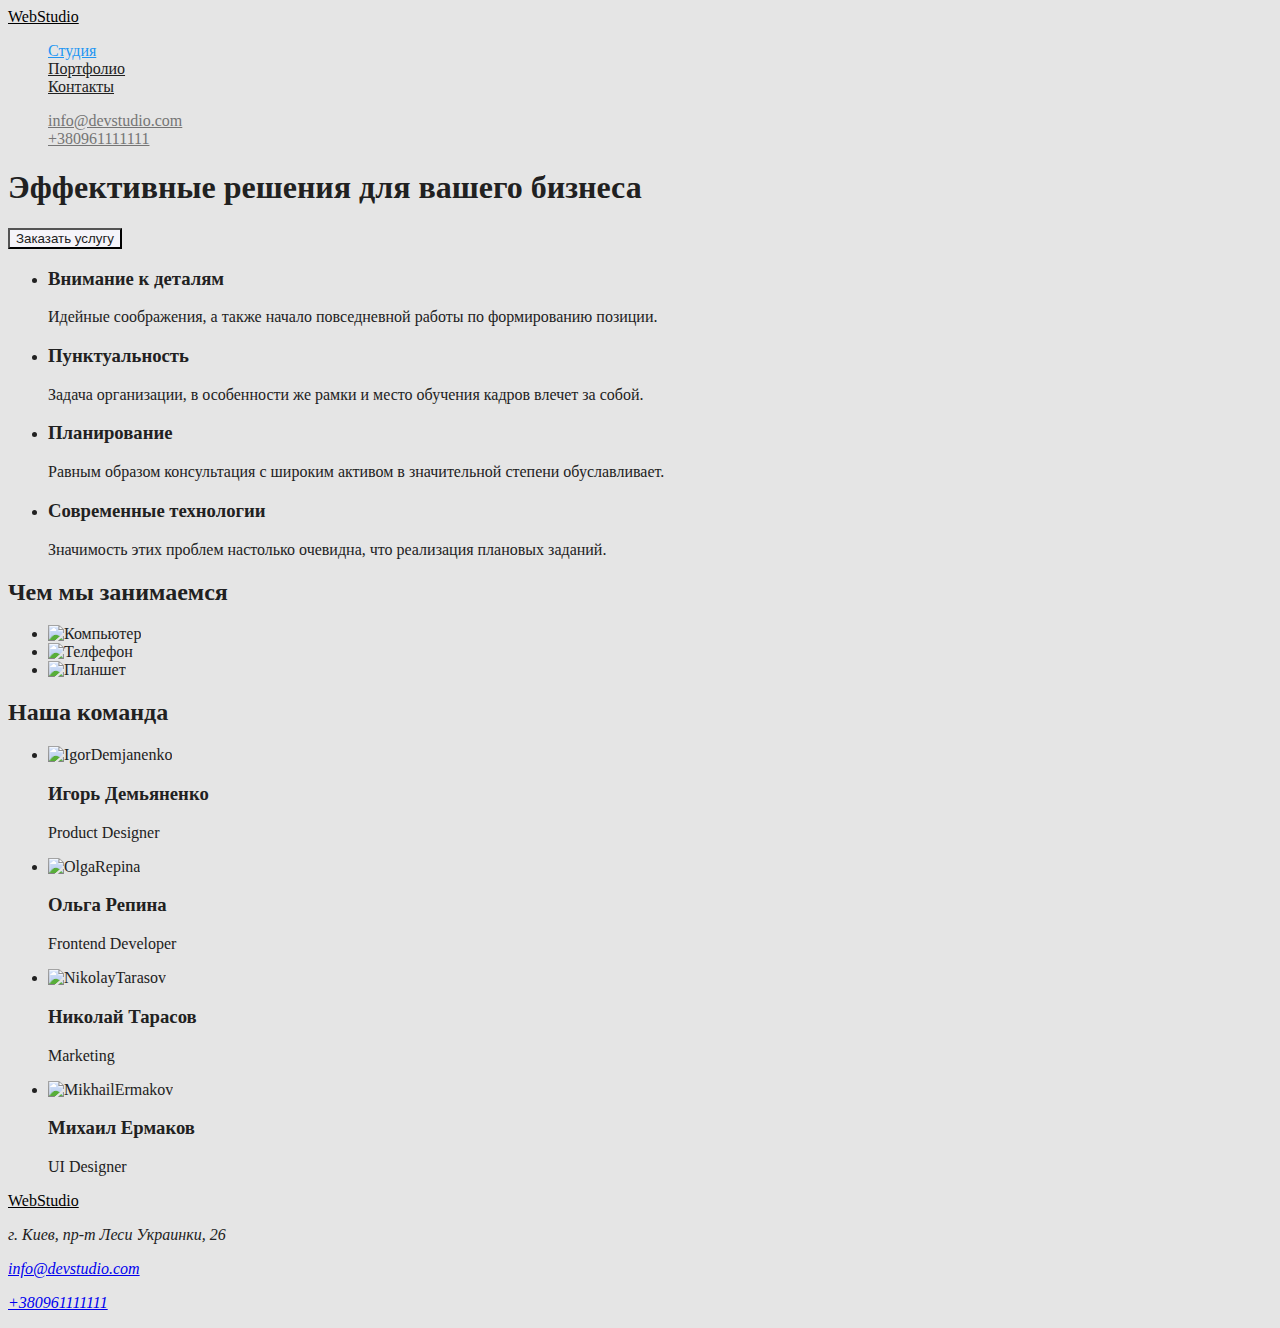
==== index.html @ 55116d8c "Сделал разметку и дал стили странице портфолио" ====
<!DOCTYPE html>
<html lang="ru">
<head>
    <meta charset="UTF-8">
    <meta http-equiv="X-UA-Compatible" content="IE=edge">
    <meta name="viewport" content="width=device-width, initial-scale=1.0">
    <title>Студия</title>
    <link rel="stylesheet" href="./css/styles.css">
</head>
<body>
    <header class="page-header">
        <nav>
        <a href="/" class="logo">
            WebStudio
        </a>
        <ul class="site-nav list">
         <li><a class="link current" href="">Студия</a></li>
         <li><a class="link" href="./portfolio.html">Портфолио</a></li>
         <li><a class="link" href="">Контакты</a></li>
        </ul>
        </nav>
        <ul class="contacts list">
            <li><a class="item" href="mailto:info@devstudio.com">info@devstudio.com</a></li>
            <li><a class="item" href="tel:+380961111111">+380961111111</a></li>
        </ul>
    </header>
 <main>
    
        <section class="hero">
            <h1 class="hero-title">Эффективные решения для вашего бизнеса</h1>
            <button type="button" class="button">Заказать услугу</button>
        </section>
        <section>
            <ul>
                <li>
                    <h3>Внимание к деталям</h3>
                    <p>Идейные соображения, а также начало повседневной работы по формированию позиции.</p>
                </li>
                <li>
                    <h3>Пунктуальность</h3>
                    <p>Задача организации, в особенности же рамки и место обучения кадров влечет за собой.</p>
                </li>
                <li>
                    <h3>Планирование</h3>
                    <p>Равным образом консультация с широким активом в значительной степени обуславливает.</p>
                </li>
                <li>
                    <h3>Современные технологии</h3>
                    <p>Значимость этих проблем настолько очевидна, что реализация плановых заданий.</p>
                </li>
            </ul>
        </section>
        <section>
            <h2>Чем мы занимаемся</h2>
                <ul>
                    <li>
                        <img src="./img/computer.jpeg" alt="Компьютер" width="370">
                    </li>
                    <li>
                        <img src="./img/cellphone.jpeg" alt="Телфефон" width="370">
                    </li>
                    <li>
                        <img src="./img/tablet.jpeg" alt="Планшет" width="370">
                    </li>
                </ul>
        </section>
        <section>
            <h2>Наша команда</h2>
                <ul>
                    <li><img src="./img/igordemjanenko.jpeg" alt="IgorDemjanenko" width="270">
                        <h3>Игорь Демьяненко</h3>
                        <p>Product Designer</p>
                    </li>
                    <li><img src="./img/olgarepina.jpeg" alt="OlgaRepina" width="270">
                        <h3>Ольга Репина</h3>
                        <p>Frontend Developer</p>
                    </li>
                    <li><img src="./img/nikolaytarasov.jpeg" alt="NikolayTarasov" width="270">
                        <h3>Николай Тарасов</h3>
                        <p>Marketing</p>
                    </li>
                    <li><img src="./img/mikhailermakov.jpeg" alt="MikhailErmakov" width="270">
                        <h3>Михаил Ермаков</h3>
                        <p>UI Designer</p>
                    </li>
                </ul>
        </section>

    
</main>

<footer>
    <a href="/" class="logo">
        WebStudio
    </a>
    <address>
    <p>г. Киев, пр-т Леси Украинки, 26</p>
    <p><a class="contact-item" href="mailto:info@devstudio.com">info@devstudio.com</a></p>
    <p><a class="contact-item" href="tel:+380961111111">+380961111111</a></p>
    </address>
    
    
</footer>
</body>
</html>
---- css/styles.css ----
:root {
  --primary-title-color: #212121;
  --text-color: #757575;
  --primary-bg-color: #e5e5e5;
  --accent-color: #2196f3;
}

body {
  background-color: var(--primary-bg-color);
  color: var(--primary-title-color);
}
.logo {
  color: #000000;
}
/* Навигация сайта */
.list {
  list-style: none;
}

.site-nav .link {
  color: var(--primary-title-color);
}
.site-nav .link.current {
  color: var(--accent-color);
}

.contacts .item {
  color: var(--text-color);
}
.contacts .item:hover,
.contacts .item:focus {
  color: var(--accent-color);
}
/* Стили страницы Портфолио */
/* Меню портфолио */
.button {
  background-color: #f5f4fa;
  color: var(--primary-title-color);
}
.button:hover,
.button:focus {
  background-color: var(--accent-color);
  color: #ffffff;
}

/* Примеры работ */
.work-exemples .text {
  color: var(--text-color);
}
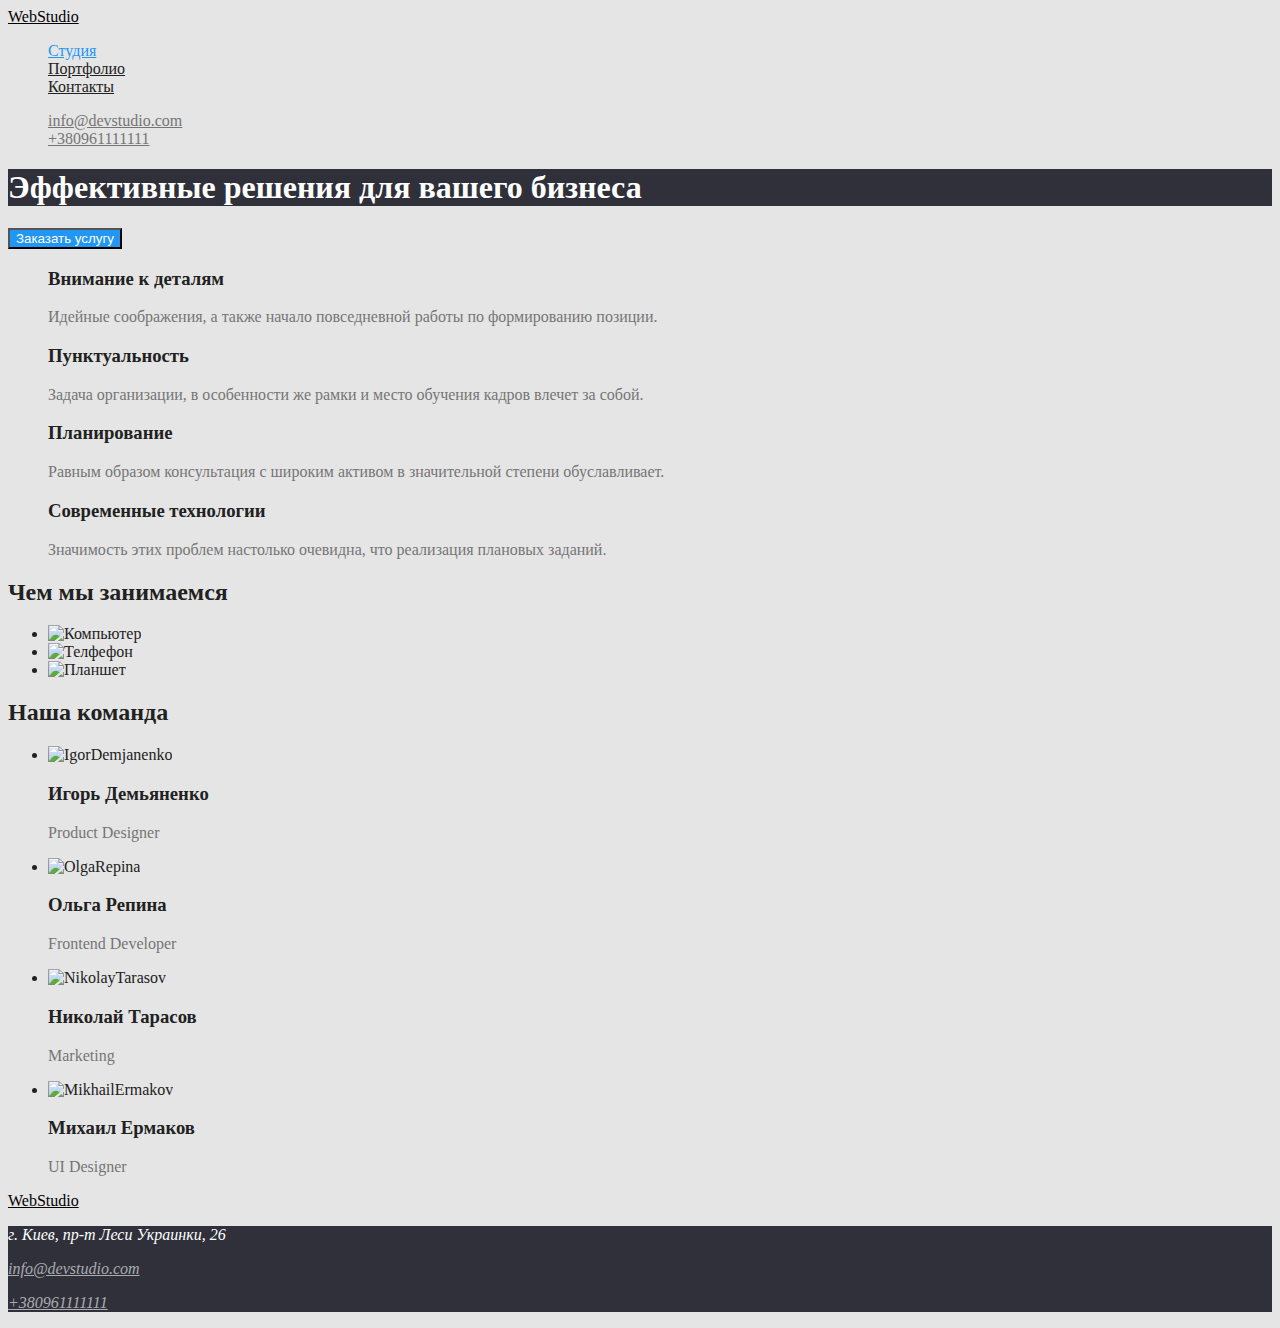
==== commit eebf5a6d: "Разметил и дал классы двум страницам" ====
--- a/index.html
+++ b/index.html
@@ -6,6 +6,10 @@
     <meta name="viewport" content="width=device-width, initial-scale=1.0">
     <title>Студия</title>
     <link rel="stylesheet" href="./css/styles.css">
+    <link rel="preconnect" href="https://fonts.googleapis.com">
+    <link rel="preconnect" href="https://fonts.gstatic.com" crossorigin>
+    <link href="https://fonts.googleapis.com/css2?family=Raleway:wght@700&family=Roboto:wght@400;500;700;900&display=swap"rel="stylesheet">
+
 </head>
 <body>
     <header class="page-header">
@@ -28,25 +32,25 @@
     
         <section class="hero">
             <h1 class="hero-title">Эффективные решения для вашего бизнеса</h1>
-            <button type="button" class="button">Заказать услугу</button>
+            <button type="button" class="button-primary">Заказать услугу</button>
         </section>
-        <section>
-            <ul>
+        <section class="section">
+            <ul class="exemples list">
                 <li>
-                    <h3>Внимание к деталям</h3>
-                    <p>Идейные соображения, а также начало повседневной работы по формированию позиции.</p>
+                    <h3 class="title">Внимание к деталям</h3>
+                    <p class="text">Идейные соображения, а также начало повседневной работы по формированию позиции.</p>
                 </li>
                 <li>
-                    <h3>Пунктуальность</h3>
-                    <p>Задача организации, в особенности же рамки и место обучения кадров влечет за собой.</p>
+                    <h3 class="title">Пунктуальность</h3>
+                    <p class="text">Задача организации, в особенности же рамки и место обучения кадров влечет за собой.</p>
                 </li>
                 <li>
-                    <h3>Планирование</h3>
-                    <p>Равным образом консультация с широким активом в значительной степени обуславливает.</p>
+                    <h3 class="title">Планирование</h3>
+                    <p class="text">Равным образом консультация с широким активом в значительной степени обуславливает.</p>
                 </li>
                 <li>
-                    <h3>Современные технологии</h3>
-                    <p>Значимость этих проблем настолько очевидна, что реализация плановых заданий.</p>
+                    <h3 class="title">Современные технологии</h3>
+                    <p class="text">Значимость этих проблем настолько очевидна, что реализация плановых заданий.</p>
                 </li>
             </ul>
         </section>
@@ -68,20 +72,20 @@
             <h2>Наша команда</h2>
                 <ul>
                     <li><img src="./img/igordemjanenko.jpeg" alt="IgorDemjanenko" width="270">
-                        <h3>Игорь Демьяненко</h3>
-                        <p>Product Designer</p>
+                        <h3 class="title">Игорь Демьяненко</h3>
+                        <p class="text">Product Designer</p>
                     </li>
                     <li><img src="./img/olgarepina.jpeg" alt="OlgaRepina" width="270">
-                        <h3>Ольга Репина</h3>
-                        <p>Frontend Developer</p>
+                        <h3 class="title">Ольга Репина</h3>
+                        <p class="text">Frontend Developer</p>
                     </li>
                     <li><img src="./img/nikolaytarasov.jpeg" alt="NikolayTarasov" width="270">
-                        <h3>Николай Тарасов</h3>
-                        <p>Marketing</p>
+                        <h3 class="title">Николай Тарасов</h3>
+                        <p class="text">Marketing</p>
                     </li>
                     <li><img src="./img/mikhailermakov.jpeg" alt="MikhailErmakov" width="270">
-                        <h3>Михаил Ермаков</h3>
-                        <p>UI Designer</p>
+                        <h3 class="title">Михаил Ермаков</h3>
+                        <p class="text">UI Designer</p>
                     </li>
                 </ul>
         </section>
@@ -93,12 +97,11 @@
     <a href="/" class="logo">
         WebStudio
     </a>
-    <address>
-    <p>г. Киев, пр-т Леси Украинки, 26</p>
-    <p><a class="contact-item" href="mailto:info@devstudio.com">info@devstudio.com</a></p>
-    <p><a class="contact-item" href="tel:+380961111111">+380961111111</a></p>
+    <address class="address">
+        <p class="location">г. Киев, пр-т Леси Украинки, 26</p>
+        <p><a class="item" href="mailto:info@devstudio.com">info@devstudio.com</a></p>
+        <p><a class="item" href="tel:+380961111111">+380961111111</a></p>
     </address>
-    
     
 </footer>
 </body>
--- a/css/styles.css
+++ b/css/styles.css
@@ -31,6 +31,20 @@
 .contacts .item:focus {
   color: var(--accent-color);
 }
+/* Стили страницы Студия */
+.hero-title {
+  color: #ffffff;
+  background-color: #2f303a;
+}
+.button-primary {
+  background-color: var(--accent-color);
+  color: #ffffff;
+}
+/* Секция Наша Команда */
+.text {
+  color: var(--text-color);
+}
+
 /* Стили страницы Портфолио */
 /* Меню портфолио */
 .button {
@@ -44,6 +58,25 @@
 }
 
 /* Примеры работ */
-.work-exemples .text {
+.exemples .text {
   color: var(--text-color);
 }
+/* Footer */
+.address {
+  background-color: #2f303a;
+}
+.address .location {
+  color: #ffffff;
+}
+.address .location:hover,
+.address .location:focus {
+  color: var(--accent-color);
+}
+
+.address .item {
+  color: rgba(255, 255, 255, 0.6);
+}
+.address .item:hover,
+.address .item:focus {
+  color: var(--accent-color);
+}
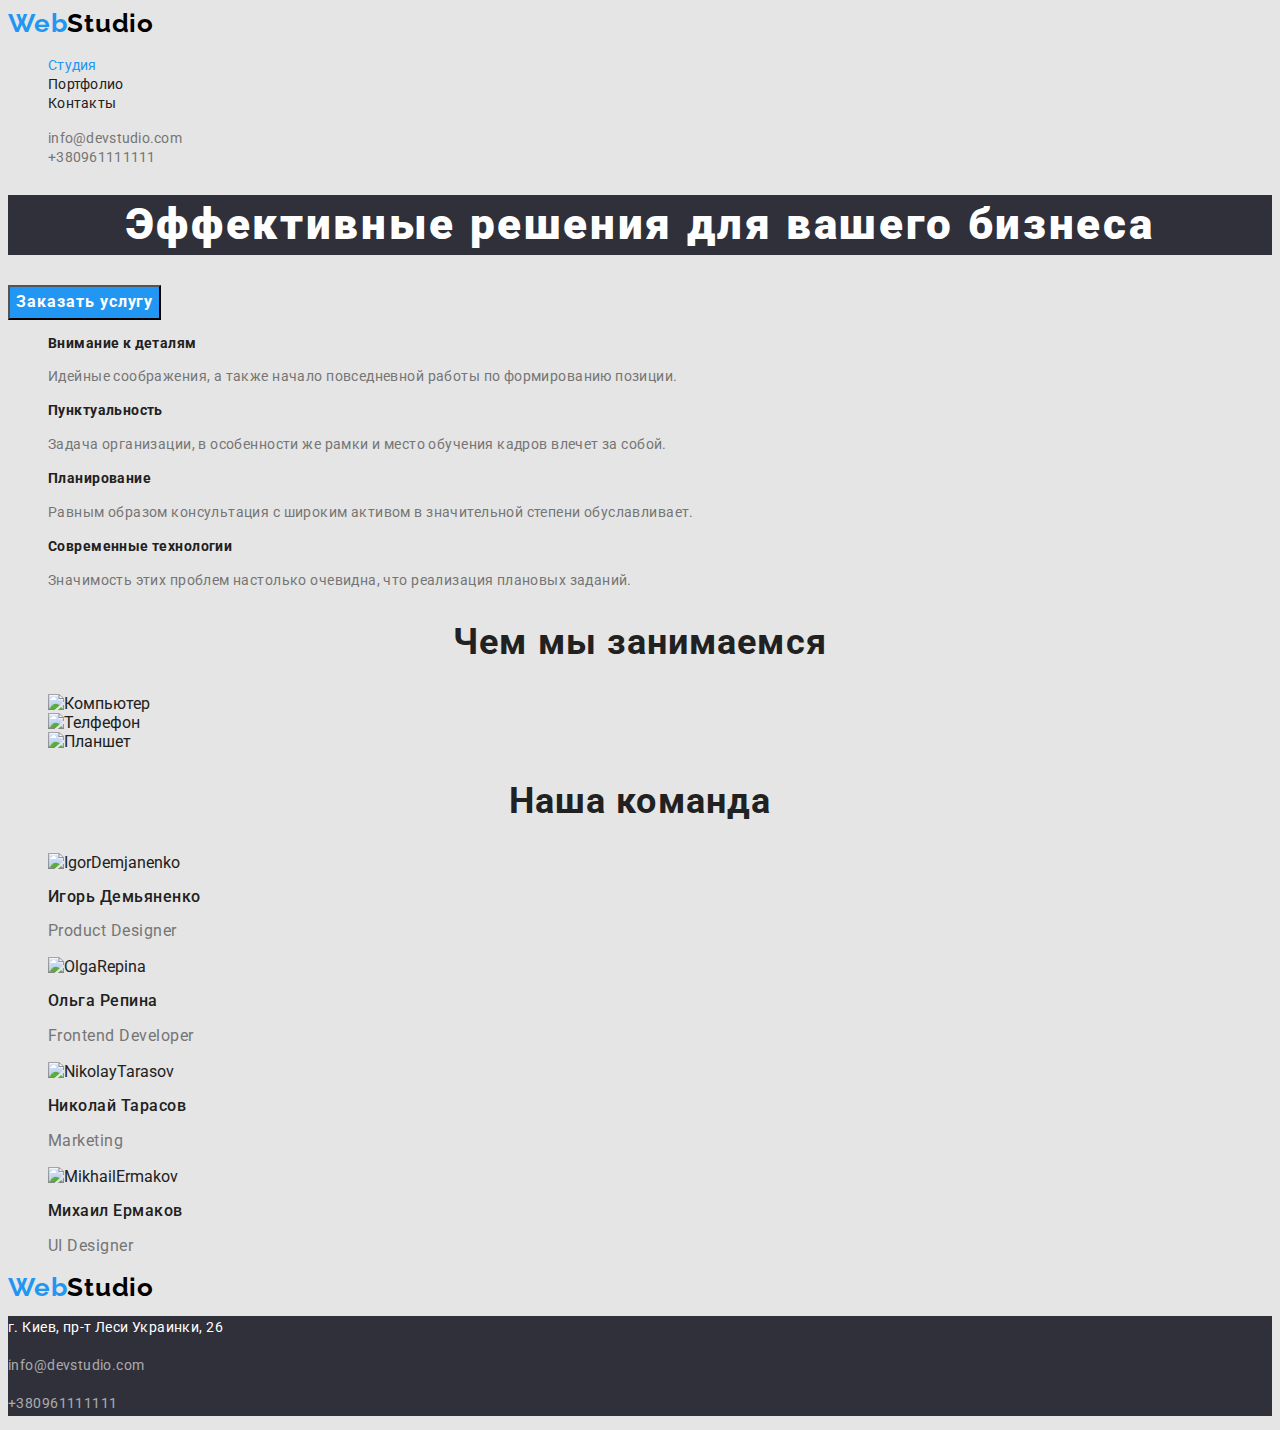
==== commit 93e9fe67: "Выполнил разметку и оформление макета" ====
--- a/index.html
+++ b/index.html
@@ -5,17 +5,14 @@
     <meta http-equiv="X-UA-Compatible" content="IE=edge">
     <meta name="viewport" content="width=device-width, initial-scale=1.0">
     <title>Студия</title>
+    <link href="https://fonts.googleapis.com/css2?family=Raleway:wght@700&family=Roboto:wght@400;500;700;900&display=swap" rel="stylesheet">
     <link rel="stylesheet" href="./css/styles.css">
-    <link rel="preconnect" href="https://fonts.googleapis.com">
-    <link rel="preconnect" href="https://fonts.gstatic.com" crossorigin>
-    <link href="https://fonts.googleapis.com/css2?family=Raleway:wght@700&family=Roboto:wght@400;500;700;900&display=swap"rel="stylesheet">
-
 </head>
 <body>
     <header class="page-header">
         <nav>
         <a href="/" class="logo">
-            WebStudio
+            <span class="accent">Web</span>Studio
         </a>
         <ul class="site-nav list">
          <li><a class="link current" href="">Студия</a></li>
@@ -54,23 +51,24 @@
                 </li>
             </ul>
         </section>
-        <section>
-            <h2>Чем мы занимаемся</h2>
-                <ul>
+        <!--  Чем мы занимаемся-->
+        <section class="section-photo">
+            <h2 class="heading">Чем мы занимаемся</h2>
+                <ul class="photo list">
                     <li>
-                        <img src="./img/computer.jpeg" alt="Компьютер" width="370">
+                        <img src="./img/computer.jpeg" class="item" alt="Компьютер" width="370">
                     </li>
                     <li>
-                        <img src="./img/cellphone.jpeg" alt="Телфефон" width="370">
+                        <img src="./img/cellphone.jpeg" class="item" alt="Телфефон" width="370">
                     </li>
                     <li>
-                        <img src="./img/tablet.jpeg" alt="Планшет" width="370">
+                        <img src="./img/tablet.jpeg" class="item" alt="Планшет" width="370">
                     </li>
                 </ul>
         </section>
-        <section>
-            <h2>Наша команда</h2>
-                <ul>
+        <section class="section-team">
+            <h2 class="heading">Наша команда</h2>
+                <ul class="team list">
                     <li><img src="./img/igordemjanenko.jpeg" alt="IgorDemjanenko" width="270">
                         <h3 class="title">Игорь Демьяненко</h3>
                         <p class="text">Product Designer</p>
@@ -95,7 +93,7 @@
 
 <footer>
     <a href="/" class="logo">
-        WebStudio
+        <span class="accent">Web</span>Studio
     </a>
     <address class="address">
         <p class="location">г. Киев, пр-т Леси Украинки, 26</p>
--- a/css/styles.css
+++ b/css/styles.css
@@ -8,9 +8,28 @@
 body {
   background-color: var(--primary-bg-color);
   color: var(--primary-title-color);
+  font-family: roboto, sans-serif;
 }
 .logo {
   color: #000000;
+  font-family: raleway, sans-serif;
+  font-size: 26px;
+  line-height: 1.19;
+  letter-spacing: 0.03em;
+  font-weight: 700;
+  text-decoration: none;
+}
+.logo:hover,
+.logo:focus {
+  color: var(--accent-color);
+}
+
+.accent {
+  color: var(--accent-color);
+}
+.active-link:hover,
+.active-link:focus {
+  color: var(--accent-color);
 }
 /* Навигация сайта */
 .list {
@@ -20,12 +39,31 @@
 .site-nav .link {
   color: var(--primary-title-color);
 }
+.site-nav .link {
+  font-size: 14px;
+  line-height: 1.14;
+  letter-spacing: 0.02em;
+  text-decoration: none;
+}
+.site-nav .link:hover,
+.site-nav .link:focus {
+  color: var(--accent-color);
+}
 .site-nav .link.current {
   color: var(--accent-color);
 }
-
+.site-nav .link {
+  cursor: pointer;
+}
+/* Раздел контакты в навигации */
 .contacts .item {
   color: var(--text-color);
+}
+.contacts .item {
+  font-size: 14px;
+  line-height: 1.14;
+  letter-spacing: 0.02em;
+  text-decoration: none;
 }
 .contacts .item:hover,
 .contacts .item:focus {
@@ -35,14 +73,55 @@
 .hero-title {
   color: #ffffff;
   background-color: #2f303a;
+  font-size: 44px;
+  line-height: 1.36;
+  letter-spacing: 0.06em;
+  text-align: center;
+  font-weight: 900;
 }
 .button-primary {
   background-color: var(--accent-color);
   color: #ffffff;
 }
+.button-primary:hover,
+.button-primary:focus {
+  color: var(--accent-color);
+  color: #ffffff;
+}
+.button-primary {
+  cursor: pointer;
+}
+.button-primary {
+  font-family: inherit;
+}
+.button-primary {
+  font-size: 16px;
+  line-height: 1.8;
+  letter-spacing: 0.06em;
+  font-weight: 700;
+}
+/* Чем мы занимаемся */
+.section-photo .heading,
+.section-team .heading {
+  font-weight: 700;
+  font-size: 36px;
+  line-height: 1.16;
+  text-align: center;
+  letter-spacing: 0.03em;
+}
 /* Секция Наша Команда */
+
+.title {
+  font-weight: 500;
+  font-size: 16px;
+  line-height: 1.18;
+  letter-spacing: 0.03em;
+}
 .text {
   color: var(--text-color);
+  font-size: 16px;
+  line-height: 1.18;
+  letter-spacing: 0.03em;
 }
 
 /* Стили страницы Портфолио */
@@ -56,17 +135,44 @@
   background-color: var(--accent-color);
   color: #ffffff;
 }
+.button {
+  cursor: pointer;
+}
+.button {
+  font-family: inherit;
+}
 
 /* Примеры работ */
+.exemples .title {
+  font-weight: 700;
+  font-size: 14px;
+  line-height: 1.14;
+  letter-spacing: 0.03em;
+}
 .exemples .text {
   color: var(--text-color);
 }
+.exemples .text {
+  font-size: 14px;
+  line-height: 1.7;
+  letter-spacing: 0.03em;
+}
+.exemples .link:hover,
+.exemples .link:focus {
+  color: var(--accent-color);
+}
+
 /* Footer */
 .address {
   background-color: #2f303a;
+  font-size: 14px;
+  line-height: 1.7;
+  letter-spacing: 0.03em;
+  font-style: normal;
 }
 .address .location {
   color: #ffffff;
+  text-decoration: none;
 }
 .address .location:hover,
 .address .location:focus {
@@ -75,8 +181,17 @@
 
 .address .item {
   color: rgba(255, 255, 255, 0.6);
+  text-decoration: none;
 }
 .address .item:hover,
 .address .item:focus {
   color: var(--accent-color);
 }
+.address.location:hover,
+.address .location:focus {
+  color: var(--accent-color);
+}
+.address .item,
+.address .location {
+  cursor: pointer;
+}
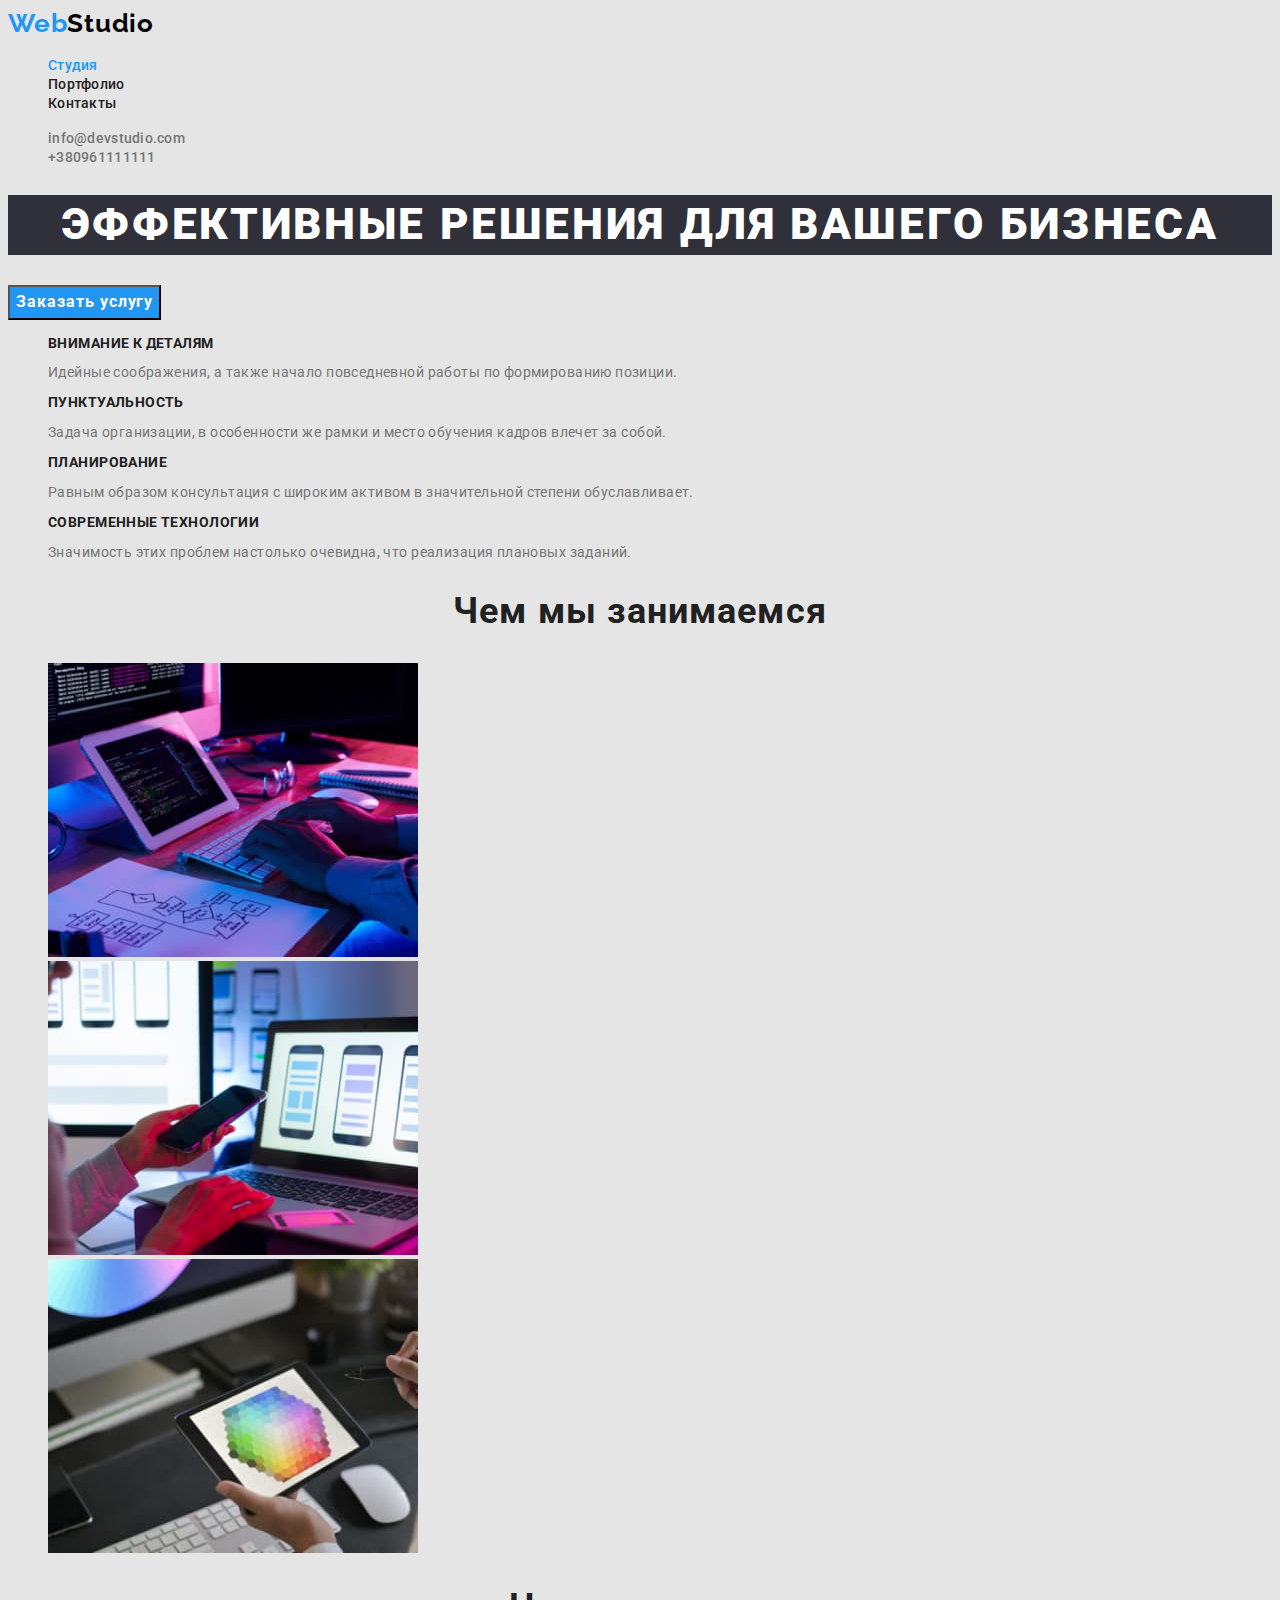
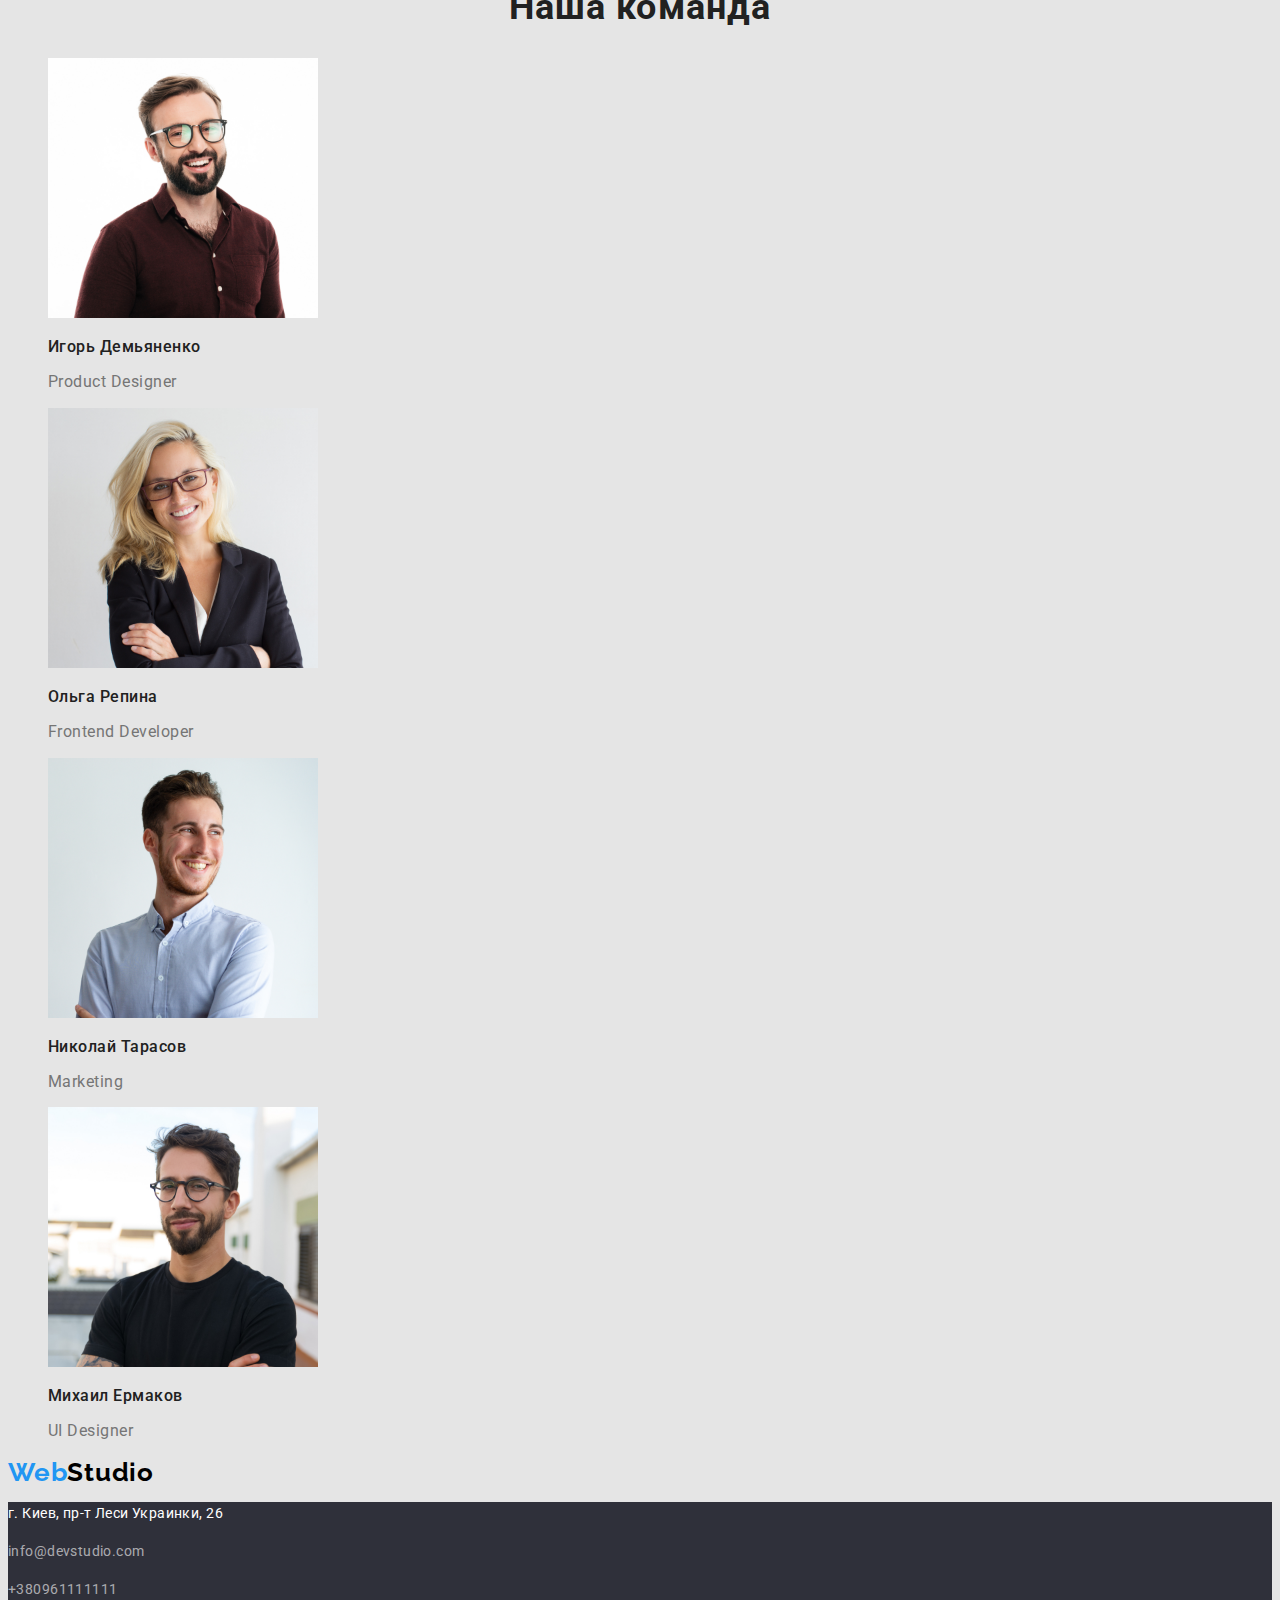
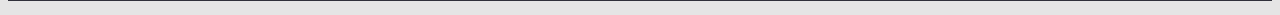
==== commit f98ffc69: "https://illarion0069.github.io/goit-markup-hw-02/" ====
--- a/index.html
+++ b/index.html
@@ -28,25 +28,25 @@
  <main>
     
         <section class="hero">
-            <h1 class="hero-title">Эффективные решения для вашего бизнеса</h1>
+            <h1 class="hero-title">ЭФФЕКТИВНЫЕ РЕШЕНИЯ ДЛЯ ВАШЕГО БИЗНЕСА</h1>
             <button type="button" class="button-primary">Заказать услугу</button>
         </section>
-        <section class="section">
-            <ul class="exemples list">
+        <section class="section-benefits">
+            <ul class="benefits list">
                 <li>
-                    <h3 class="title">Внимание к деталям</h3>
+                    <h3 class="title">ВНИМАНИЕ К ДЕТАЛЯМ</h3>
                     <p class="text">Идейные соображения, а также начало повседневной работы по формированию позиции.</p>
                 </li>
                 <li>
-                    <h3 class="title">Пунктуальность</h3>
+                    <h3 class="title">ПУНКТУАЛЬНОСТЬ</h3>
                     <p class="text">Задача организации, в особенности же рамки и место обучения кадров влечет за собой.</p>
                 </li>
                 <li>
-                    <h3 class="title">Планирование</h3>
+                    <h3 class="title">ПЛАНИРОВАНИЕ</h3>
                     <p class="text">Равным образом консультация с широким активом в значительной степени обуславливает.</p>
                 </li>
                 <li>
-                    <h3 class="title">Современные технологии</h3>
+                    <h3 class="title">СОВРЕМЕННЫЕ ТЕХНОЛОГИИ</h3>
                     <p class="text">Значимость этих проблем настолько очевидна, что реализация плановых заданий.</p>
                 </li>
             </ul>
--- a/css/styles.css
+++ b/css/styles.css
@@ -40,6 +40,7 @@
   color: var(--primary-title-color);
 }
 .site-nav .link {
+  font-weight: 500;
   font-size: 14px;
   line-height: 1.14;
   letter-spacing: 0.02em;
@@ -60,6 +61,7 @@
   color: var(--text-color);
 }
 .contacts .item {
+  font-weight: 500;
   font-size: 14px;
   line-height: 1.14;
   letter-spacing: 0.02em;
@@ -78,6 +80,7 @@
   letter-spacing: 0.06em;
   text-align: center;
   font-weight: 900;
+  text-transform: uppercase;
 }
 .button-primary {
   background-color: var(--accent-color);
@@ -99,6 +102,19 @@
   line-height: 1.8;
   letter-spacing: 0.06em;
   font-weight: 700;
+}
+/* Секция Наши преимущества  */
+.benefits .title {
+  font-weight: 700;
+  font-size: 14px;
+  line-height: 1.14;
+  letter-spacing: 0.03em;
+  text-transform: uppercase;
+}
+.benefits .text {
+  font-size: 14px;
+  line-height: 1.14;
+  letter-spacing: 0.03em;
 }
 /* Чем мы занимаемся */
 .section-photo .heading,
@@ -140,21 +156,25 @@
 }
 .button {
   font-family: inherit;
+  font-weight: 500;
+  font-size: 16px;
+  line-height: 1.6;
+  letter-spacing: 0.03em;
 }
 
 /* Примеры работ */
 .exemples .title {
   font-weight: 700;
-  font-size: 14px;
-  line-height: 1.14;
-  letter-spacing: 0.03em;
+  font-size: 18px;
+  line-height: 2;
+  letter-spacing: 0.06em;
 }
 .exemples .text {
   color: var(--text-color);
 }
 .exemples .text {
-  font-size: 14px;
-  line-height: 1.7;
+  font-size: 16px;
+  line-height: 1.8;
   letter-spacing: 0.03em;
 }
 .exemples .link:hover,
